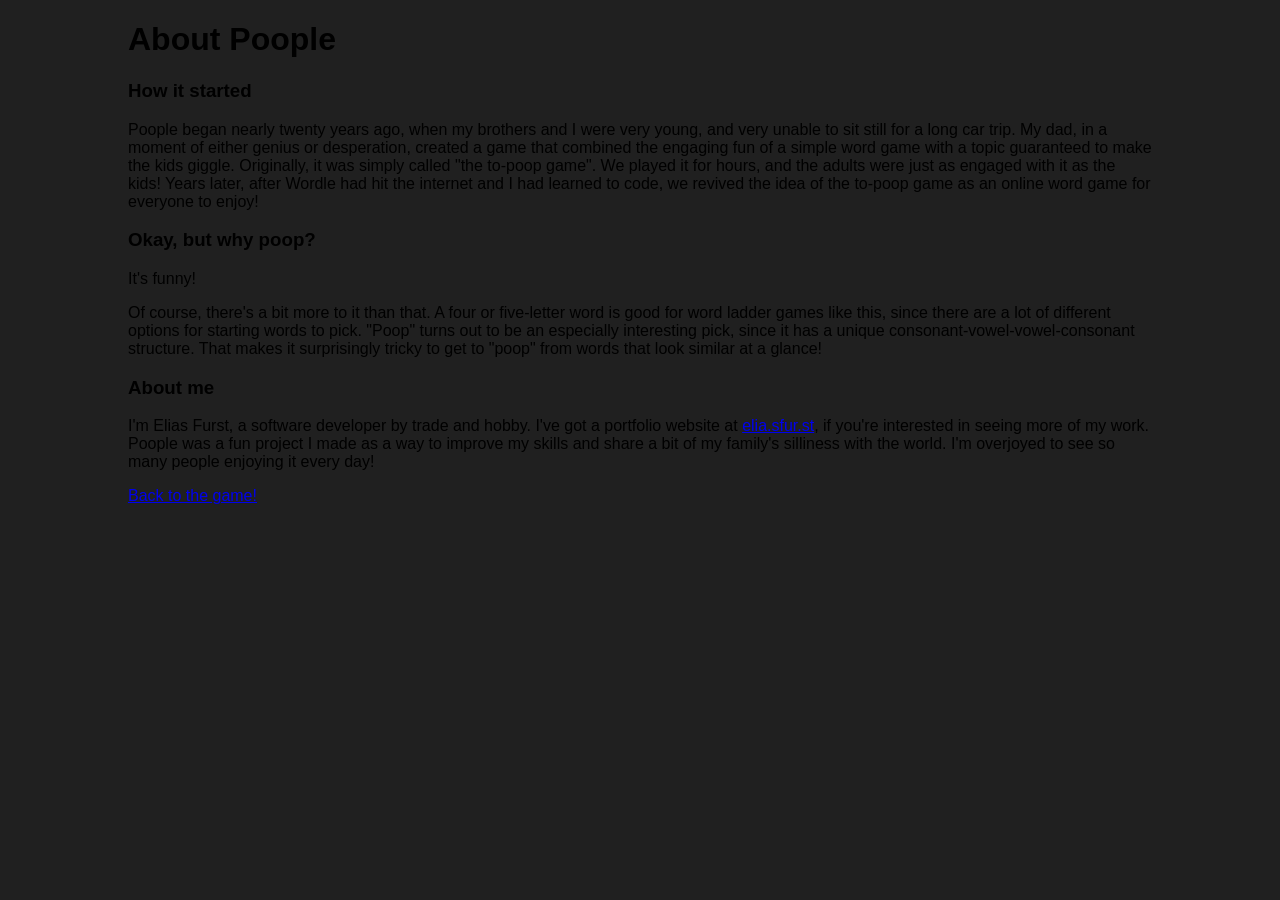
==== about/index.html @ d554e0ef "Style cleanup for Ezoic ads" ====
<!doctype html>
<html lang="en" style="background: #202020">
    <head>
        <!-- Google tag (gtag.js) -->
        <script async src="https://www.googletagmanager.com/gtag/js?id=G-SBM3PJ5HJN"></script>
        <script>
            window.dataLayer = window.dataLayer || [];
            function gtag(){dataLayer.push(arguments);}
            gtag('js', new Date());
            gtag('config', 'G-SBM3PJ5HJN');
        </script>
        <meta charset="UTF-8" />
        <link rel="icon" href="/PoopleStroke.svg">
        <link rel="icon" type="image/svg+xml" href="/PoopleStroke.svg" />
        <meta name="viewport" content="width=device-width, initial-scale=1.0" />
        <meta name="description" content="About the game and its origin" />
        <title>Poople - About</title>
        <script type="module" crossorigin src="/assets/index-D_Fg6Y_B.js"></script>
        <link rel="stylesheet" crossorigin href="/assets/index-D9ZqEPj6.css">
    </head>
    <body>
        <div style="margin: 0 10%;">
            <h1>About Poople</h1>
            <h3>How it started</h3>
            <p>
                Poople began nearly twenty years ago, when my brothers and I were very young, and very unable to sit still for a long car trip.
                My dad, in a moment of either genius or desperation, created a game that combined the engaging fun of a simple word game with
                a topic guaranteed to make the kids giggle. Originally, it was simply called "the to-poop game". We played it for hours,
                and the adults were just as engaged with it as the kids! Years later, after Wordle had hit the internet and I had learned
                to code, we revived the idea of the to-poop game as an online word game for everyone to enjoy!
            </p>
            <h3>Okay, but why poop?</h3>
            <p>
                It's funny!
            </p>
            <p>
                Of course, there's a bit more to it than that. A four or five-letter word is good for word ladder games like this, since there are a lot
                of different options for starting words to pick. "Poop" turns out to be an especially interesting pick, since it has
                a unique consonant-vowel-vowel-consonant structure. That makes it surprisingly tricky to get to "poop" from words
                that look similar at a glance!
            </p>
            <h3>About me</h3>
            <p>
                I'm Elias Furst, a software developer by trade and hobby. I've got a portfolio website at <a href="https://elia.sfur.st">elia.sfur.st</a>, if you're interested in seeing more of my work.
                Poople was a fun project I made as a way to improve my skills and share a bit of my family's silliness with the world. I'm overjoyed to see so many people enjoying it every day!
            </p>
            <a href="https://poople.io/">Back to the game!</a>
        </div>
    </body>
</html>
---- assets/index-D9ZqEPj6.css ----
:root{background-color:var(--bg_color)}body{margin:0;font-family:-apple-system,BlinkMacSystemFont,Segoe UI,Roboto,Oxygen,Ubuntu,Cantarell,Fira Sans,Droid Sans,Helvetica Neue,sans-serif;-webkit-font-smoothing:antialiased;-moz-osx-font-smoothing:grayscale;-ms-overflow-style:-ms-autohiding-scrollbar}code{font-family:source-code-pro,Menlo,Monaco,Consolas,Courier New,monospace}.Support{position:fixed;inset:0;display:flex;flex-direction:column;justify-content:center;align-items:center}:root{--bg_color: #eee;--primary_color: #111;--secondary_color: #666;--highlight_color: #915d36;--accent_color: #4e7cff;color-scheme:light dark}@media (prefers-color-scheme: dark){:root{--bg_color: #202020;--primary_color: lightgrey;--secondary_color: #707070;--highlight_color: #67320b;--accent_color: #4e7cff;color-scheme:light dark}}body:has(.publift-widget-sticky_footer-container) .App{padding-bottom:90px!important}body:has(.publift-widget-sticky_footer-container.closed) .App{padding-bottom:0!important}body:has(.ezmob-footer:has(*)) .App{padding-bottom:104px!important}.ezmob-footer{padding-right:24px!important;box-sizing:border-box!important}body:has(.ezmobfound[data-anchor-status=displayed]) .App{padding-bottom:104px!important}body:has(.ezmobfound[data-anchor-status=dismissed]) .App{padding-bottom:30px!important}.App{text-align:center;position:fixed;inset:0;font-family:-apple-system,BlinkMacSystemFont,Segoe UI,Roboto,Oxygen,Ubuntu,Cantarell,Fira Sans,Droid Sans,Helvetica Neue,sans-serif;background-color:var(--bg_color);color:var(--primary_color);display:grid;grid-template-rows:auto auto minmax(0,1fr) auto;grid-template-columns:auto minmax(0,1fr) auto;grid-template-areas:"header       header       header" "leaderboard  leaderboard  leaderboard" "left-ad      game-area    right-ad" "footer       footer       footer"}@media (orientation: landscape){.App{display:grid;grid-template-rows:auto auto minmax(0,1fr) auto;grid-template-columns:1fr minmax(0,1fr) 1fr;grid-template-areas:"header       header       header" "leaderboard  leaderboard  leaderboard" "left-ad      game-area    right-ad" "footer       footer       footer"}}.Header{grid-area:header}.Header>.title{display:flex;justify-content:center;align-items:baseline;font-family:Arial Black,sans-serif;font-size:1.25rem;line-height:.5}.Header>.title>img{height:2rem;margin-left:.5em;-webkit-user-select:none;user-select:none}@media (orientation: portrait){.Header>.title{justify-content:flex-start;font-size:.5rem;margin-left:.5rem}.Header>.title>img{height:1rem;margin-left:.5em;-webkit-user-select:none;user-select:none}.Header>.subheader{position:absolute;left:50%;transform:translate(-50%);top:.5rem}}.Header>hr{background-color:var(--secondary_color);opacity:50%;border:none;border-top:1px solid rgba(0,0,0,.1)}.Header>.subheader{color:var(--secondary_color)}.Header>#header-links{position:absolute;top:8px;right:8px;display:flex;gap:12px;font-size:75%;opacity:50%}.Header>#header-links>a{color:var(--secondary_color)}.Footer{grid-area:footer;display:flex;justify-content:center;gap:3rem;font-weight:lighter;opacity:50%}@media (orientation: portrait){.Footer{justify-content:space-around;gap:0!important}}.Footer>p{-webkit-user-select:none;user-select:none;cursor:pointer}.Results{text-align:left;line-height:1.5}.Results .linkStyle{text-decoration:underline;cursor:pointer;color:var(--secondary_color)}.Results .ResultsCopyFeedback.success:after{content:"Copied!";color:green}.Results .ResultsCopyFeedback.error:after{content:"Error - Could not copy!";color:#8b0000}.Results .ResultsCopyFeedback:after{content:"";margin-left:1em;transition:opacity .3s ease;opacity:0}.Results .ResultsCopyFeedback.show:after{opacity:1}.Totals{text-align:left}.Totals>.Entries{text-align:center;display:flex;margin:0 .5rem;gap:1rem;justify-content:space-around}.Entry>h2{font-weight:400;font-size:xx-large;line-height:0}.Entry>p{font-size:small}.HistogramBar{-webkit-user-select:none;user-select:none;display:grid;grid-template-columns:1.5rem 1fr;align-items:center;grid-gap:.3rem;margin:2px 1.5rem 0}.HistogramBar>.HistogramBarLabel{text-align:right;font-size:75%}.HistogramBar:nth-child(odd) .HistogramBarAreaContainer{-webkit-backdrop-filter:contrast(90%);backdrop-filter:contrast(90%)}.HistogramBar .HistogramBarArea{width:100%;min-width:1.1em;box-sizing:border-box;color:var(--bg_color);background-color:var(--secondary_color);font-weight:700;line-height:1;padding:.1rem .2rem .15rem .25rem}.HistogramBar .HistogramBarArea.highlight{background-color:var(--accent_color)}.HistogramBar:hover .HistogramBarArea{filter:brightness(80%)}.HistogramBar:hover .HistogramBarAreaContainer{-webkit-backdrop-filter:contrast(95%);backdrop-filter:contrast(95%)}.Histogram{text-align:left;position:relative;margin-top:-1rem}.Histogram>.HistogramAxisLabel{position:absolute;rotate:-90deg;top:calc(50% + .8rem);left:0;translate:-2rem -50%;font-size:small}.Histogram>b{line-height:3}.StatsContainer>*{margin-bottom:1rem}.testNextButton{-webkit-user-select:none;user-select:none;cursor:pointer;display:block;height:4em;line-height:4em;background:#7f7f7f33}.testNextButton:hover{background:#6663}.Countdown .clickable{cursor:pointer;text-decoration:underline}.Intro{margin-top:3rem;text-align:left}.Intro img{max-width:50%;margin:auto;display:block}.IntroPlayButton{cursor:pointer;margin:auto;display:block;background:none;border:none;color:var(--secondary_color);font-size:larger}.Intro .small-italics{font-style:italic;color:var(--secondary_color)}.Intro b{font-size:larger}.GameArea{grid-area:game-area;display:grid;justify-content:center;grid-template-rows:minmax(0,1fr) auto;grid-template-areas:"rows" "keyboard"}.Box{width:min(4rem,15vw);height:min(4rem,15vw);margin:.2rem;font-size:2rem;line-height:min(3.5rem,13vw);font-weight:700;text-align:center;-webkit-user-select:none;user-select:none;border:var(--secondary_color) 2px solid;background-color:transparent;color:var(--primary_color);outline:none}.Box.highlight{animation:highlight-flip .5s forwards linear}@keyframes highlight-flip{0%{transform:scaleX(1);animation-timing-function:ease-in}49.9%{background-color:transparent}50%{transform:scaleX(0);background-color:var(--highlight_color);animation-timing-function:ease-out}to{background-color:var(--highlight_color);transform:scaleX(1)}}.Row{display:flex;justify-content:center}@keyframes fadeRowIn{0%{opacity:0;transform:translateY(10%)}to{opacity:1;transform:translateY(0)}}#currentWordRow.wiggle>.Box{animation:wiggle .25s both ease}@keyframes wiggle{0%{translate:0}25%{translate:-7px}75%{translate:7px}to{translate:0}}#currentWordRow{animation:fadeRowIn .25s both ease-out}.RowContainer{position:relative;grid-area:rows;width:100%;margin-bottom:16px;box-sizing:border-box;display:flex;flex-direction:column;align-items:center;--fade-thickness: 16px}.RowContainer .ErrorMessage{color:var(--secondary_color);opacity:1}.RowContainer .ErrorMessage.hide{color:var(--secondary_color);opacity:0;transition-property:opacity;transition-duration:.2s}.RowContainer.jump .Row{animation:jump-animation .75s forwards;animation-timing-function:cubic-bezier(.25,.75,.75,1);animation-iteration-count:3}@keyframes jump-animation{50%{translate:0 -50px;animation-timing-function:cubic-bezier(.25,0,.75,.25)}}.RowContainer #ScrollContainer{position:relative;max-height:calc(100% - 2 * var(--fade-thickness));padding:var(--fade-thickness) 16px;overflow-x:clip;overflow-y:scroll}.RowContainer #ScrollContainer::-webkit-scrollbar{display:none}.FadeArea{position:absolute;top:1.8em;bottom:0;width:fit-content}.FadeArea:after{pointer-events:none;content:"";position:absolute;inset:0;background-color:var(--bg_color);-webkit-mask-image:linear-gradient(to bottom,black 0%,transparent var(--fade-thickness),transparent calc(100% - var(--fade-thickness)),black 100%);mask-image:linear-gradient(to bottom,black 0%,transparent var(--fade-thickness),transparent calc(100% - var(--fade-thickness)),black 100%)}.Key{--key_width: min(2rem, 8vw);--key_height: min(2.67rem, 10.67vw);transition-duration:.1s;-webkit-user-select:none;user-select:none;cursor:pointer;-webkit-backdrop-filter:contrast(40%);backdrop-filter:contrast(40%);color:var(--primary_color);font-weight:700;height:var(--key_height);line-height:var(--key_height);margin:3px;border-radius:2px;min-width:var(--key_width)}.Key:hover{transition-duration:.05s;-webkit-backdrop-filter:contrast(40%) brightness(90%);backdrop-filter:contrast(40%) brightness(90%)}.Key:active{-webkit-backdrop-filter:contrast(40%) brightness(80%);backdrop-filter:contrast(40%) brightness(80%)}#enter,#backspace{width:100%;font-size:small}.Keyboard{position:relative;grid-area:keyboard;width:fit-content;margin:auto}.KeyboardRow{display:flex;justify-content:center;line-height:1.5;font-size:1rem}.Modal{--modal-fade-time: .2s;transition-property:opacity;transition-duration:var(--modal-fade-time);transition-timing-function:ease-in}.fade-in{opacity:1}.hide{pointer-events:none;opacity:0}.ModalBackdrop{position:fixed;inset:0;z-index:999;background-color:#000;opacity:.5}.ModalContent{position:fixed;top:0;left:0;translate:calc(50vw - 50%) calc(50vh - 50%);z-index:1000;box-sizing:border-box;max-width:90vw;max-height:90vh;overflow:scroll;background-color:var(--bg_color);padding:2rem 1.5rem 1rem;border-radius:.5rem}.ModalContent::-webkit-scrollbar{display:none}.ModalCloseButton{background:none;border:none;color:var(--secondary_color);font-size:large;position:absolute;top:.5rem;right:.5rem;cursor:pointer;-webkit-user-select:none;user-select:none}.ModalContent>.ModalTitle{font-size:x-large;line-height:0;font-weight:400;text-align:center}.EmojiRain{position:fixed;inset:-2em 0 0;pointer-events:none;font-size:x-large}.EmojiRain .EmojiRaindrop{position:fixed;animation:Rainfall forwards ease-in}@keyframes Rainfall{to{translate:0 calc(100vh + 2em);visibility:hidden}}.Yesterday{margin-top:2rem;width:min(calc(90vw - 3rem),max(30vw,20em));overflow:clip}.Yesterday .row-container{overflow-y:scroll;height:50vh}.Yesterday .row-container::-webkit-scrollbar{display:none}.Yesterday .Row{--scale: .67;margin-bottom:calc((-1 + var(--scale)) * (min(4rem,15vw) + .4rem));scale:var(--scale)}.ModalContent:has(.Yesterday){overflow:clip}.Advertisement{display:block;position:relative}.Advertisement.left{grid-area:left-ad;justify-self:left;margin-left:10px}.Advertisement.right{grid-area:right-ad;justify-self:right;margin-right:10px}@media (orientation: portrait){.Advertisement.left,.Advertisement.right{display:none}}.Advertisement.leaderboard{grid-area:leaderboard;width:100%;max-height:100px;scale:64%;transform-origin:top}@media (orientation: landscape){.Advertisement.leaderboard{display:none}}.publift-widget-sticky_footer-container{left:50%!important;translate:-50% 0;width:auto!important}
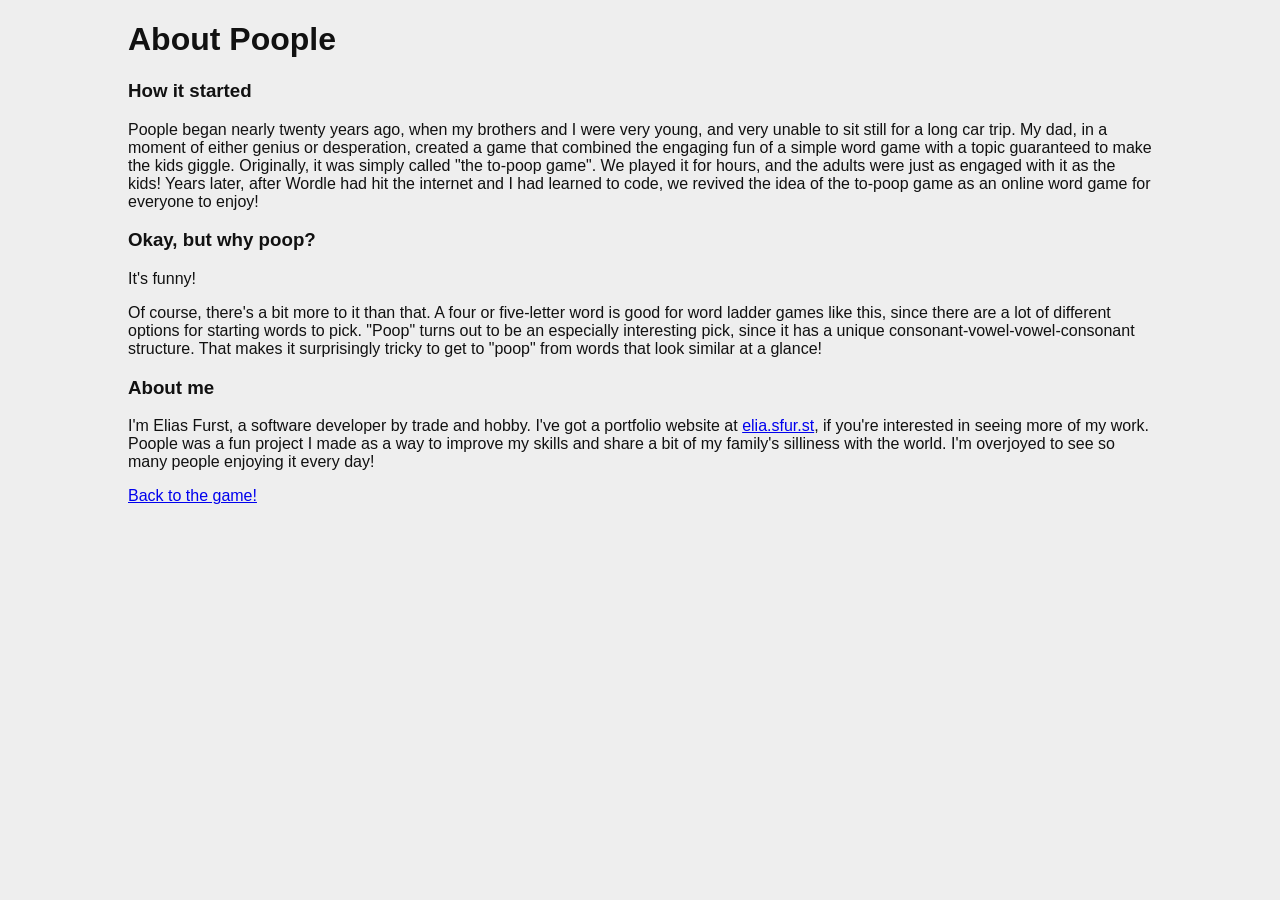
==== commit 53b24c38: "fix bg color on light mode" ====
--- a/about/index.html
+++ b/about/index.html
@@ -1,5 +1,5 @@
 <!doctype html>
-<html lang="en" style="background: #202020">
+<html lang="en" style="background-color: var(--bg_color); color: var(--primary_color);">
     <head>
         <!-- Google tag (gtag.js) -->
         <script async src="https://www.googletagmanager.com/gtag/js?id=G-SBM3PJ5HJN"></script>
@@ -15,8 +15,8 @@
         <meta name="viewport" content="width=device-width, initial-scale=1.0" />
         <meta name="description" content="About the game and its origin" />
         <title>Poople - About</title>
-        <script type="module" crossorigin src="/assets/index-D_Fg6Y_B.js"></script>
-        <link rel="stylesheet" crossorigin href="/assets/index-D9ZqEPj6.css">
+        <script type="module" crossorigin src="/assets/index-CbbZj1rp.js"></script>
+        <link rel="stylesheet" crossorigin href="/assets/index-DDTx_0zZ.css">
     </head>
     <body>
         <div style="margin: 0 10%;">
--- a/assets/index-DDTx_0zZ.css
+++ b/assets/index-DDTx_0zZ.css
@@ -0,0 +1 @@
+:root{background-color:var(--bg_color)}body{margin:0;font-family:-apple-system,BlinkMacSystemFont,Segoe UI,Roboto,Oxygen,Ubuntu,Cantarell,Fira Sans,Droid Sans,Helvetica Neue,sans-serif;-webkit-font-smoothing:antialiased;-moz-osx-font-smoothing:grayscale;-ms-overflow-style:-ms-autohiding-scrollbar}code{font-family:source-code-pro,Menlo,Monaco,Consolas,Courier New,monospace}.Support{position:fixed;inset:0;display:flex;flex-direction:column;justify-content:center;align-items:center}:root{--bg_color: #eee;--primary_color: #111;--secondary_color: #666;--highlight_color: #915d36;--accent_color: #4e7cff;color-scheme:light dark}@media (prefers-color-scheme: dark){:root{--bg_color: #202020;--primary_color: lightgrey;--secondary_color: #707070;--highlight_color: #67320b;--accent_color: #4e7cff;color-scheme:light dark}}body:has(.publift-widget-sticky_footer-container) .App{padding-bottom:90px!important}body:has(.publift-widget-sticky_footer-container.closed) .App{padding-bottom:0!important}.App{text-align:center;position:fixed;inset:0;font-family:-apple-system,BlinkMacSystemFont,Segoe UI,Roboto,Oxygen,Ubuntu,Cantarell,Fira Sans,Droid Sans,Helvetica Neue,sans-serif;background-color:var(--bg_color);color:var(--primary_color);display:grid;grid-template-rows:auto auto minmax(0,1fr) auto;grid-template-columns:auto minmax(0,1fr) auto;grid-template-areas:"header       header       header" "leaderboard  leaderboard  leaderboard" "left-ad      game-area    right-ad" "footer       footer       footer"}@media (orientation: landscape){.App{display:grid;grid-template-rows:auto auto minmax(0,1fr) auto;grid-template-columns:1fr minmax(0,1fr) 1fr;grid-template-areas:"header       header       header" "leaderboard  leaderboard  leaderboard" "left-ad      game-area    right-ad" "footer       footer       footer"}}.Header{grid-area:header}.Header>.title{display:flex;justify-content:center;align-items:baseline;font-family:Arial Black,sans-serif;font-size:1.25rem;line-height:.5}.Header>.title>img{height:2rem;margin-left:.5em;-webkit-user-select:none;user-select:none}@media (orientation: portrait){.Header>.title{justify-content:flex-start;font-size:.5rem;margin-left:.5rem}.Header>.title>img{height:1rem;margin-left:.5em;-webkit-user-select:none;user-select:none}.Header>.subheader{position:absolute;left:50%;transform:translate(-50%);top:.5rem}}.Header>hr{background-color:var(--secondary_color);opacity:50%;border:none;border-top:1px solid rgba(0,0,0,.1)}.Header>.subheader{color:var(--secondary_color)}.Header>#header-links{position:absolute;top:8px;right:8px;display:flex;gap:12px;font-size:75%;opacity:50%}.Header>#header-links>a{color:var(--secondary_color)}.Footer{grid-area:footer;display:flex;justify-content:center;gap:3rem;font-weight:lighter;opacity:50%}@media (orientation: portrait){.Footer{justify-content:space-around;gap:0!important}}.Footer>p{-webkit-user-select:none;user-select:none;cursor:pointer}.Results{text-align:left;line-height:1.5}.Results .linkStyle{text-decoration:underline;cursor:pointer;color:var(--secondary_color)}.Results .ResultsCopyFeedback.success:after{content:"Copied!";color:green}.Results .ResultsCopyFeedback.error:after{content:"Error - Could not copy!";color:#8b0000}.Results .ResultsCopyFeedback:after{content:"";margin-left:1em;transition:opacity .3s ease;opacity:0}.Results .ResultsCopyFeedback.show:after{opacity:1}.Totals{text-align:left}.Totals>.Entries{text-align:center;display:flex;margin:0 .5rem;gap:1rem;justify-content:space-around}.Entry>h2{font-weight:400;font-size:xx-large;line-height:0}.Entry>p{font-size:small}.HistogramBar{-webkit-user-select:none;user-select:none;display:grid;grid-template-columns:1.5rem 1fr;align-items:center;grid-gap:.3rem;margin:2px 1.5rem 0}.HistogramBar>.HistogramBarLabel{text-align:right;font-size:75%}.HistogramBar:nth-child(odd) .HistogramBarAreaContainer{-webkit-backdrop-filter:contrast(90%);backdrop-filter:contrast(90%)}.HistogramBar .HistogramBarArea{width:100%;min-width:1.1em;box-sizing:border-box;color:var(--bg_color);background-color:var(--secondary_color);font-weight:700;line-height:1;padding:.1rem .2rem .15rem .25rem}.HistogramBar .HistogramBarArea.highlight{background-color:var(--accent_color)}.HistogramBar:hover .HistogramBarArea{filter:brightness(80%)}.HistogramBar:hover .HistogramBarAreaContainer{-webkit-backdrop-filter:contrast(95%);backdrop-filter:contrast(95%)}.Histogram{text-align:left;position:relative;margin-top:-1rem}.Histogram>.HistogramAxisLabel{position:absolute;rotate:-90deg;top:calc(50% + .8rem);left:0;translate:-2rem -50%;font-size:small}.Histogram>b{line-height:3}.StatsContainer>*{margin-bottom:1rem}.testNextButton{-webkit-user-select:none;user-select:none;cursor:pointer;display:block;height:4em;line-height:4em;background:#7f7f7f33}.testNextButton:hover{background:#6663}.Countdown .clickable{cursor:pointer;text-decoration:underline}.Intro{margin-top:3rem;text-align:left}.Intro img{max-width:50%;margin:auto;display:block}.IntroPlayButton{cursor:pointer;margin:auto;display:block;background:none;border:none;color:var(--secondary_color);font-size:larger}.Intro .small-italics{font-style:italic;color:var(--secondary_color)}.Intro b{font-size:larger}.GameArea{grid-area:game-area;display:grid;justify-content:center;grid-template-rows:minmax(0,1fr) auto;grid-template-areas:"rows" "keyboard"}.Box{width:min(4rem,15vw);height:min(4rem,15vw);margin:.2rem;font-size:2rem;line-height:min(3.5rem,13vw);font-weight:700;text-align:center;-webkit-user-select:none;user-select:none;border:var(--secondary_color) 2px solid;background-color:transparent;color:var(--primary_color);outline:none}.Box.highlight{animation:highlight-flip .5s forwards linear}@keyframes highlight-flip{0%{transform:scaleX(1);animation-timing-function:ease-in}49.9%{background-color:transparent}50%{transform:scaleX(0);background-color:var(--highlight_color);animation-timing-function:ease-out}to{background-color:var(--highlight_color);transform:scaleX(1)}}.Row{display:flex;justify-content:center}@keyframes fadeRowIn{0%{opacity:0;transform:translateY(10%)}to{opacity:1;transform:translateY(0)}}#currentWordRow.wiggle>.Box{animation:wiggle .25s both ease}@keyframes wiggle{0%{translate:0}25%{translate:-7px}75%{translate:7px}to{translate:0}}#currentWordRow{animation:fadeRowIn .25s both ease-out}.RowContainer{position:relative;grid-area:rows;width:100%;margin-bottom:16px;box-sizing:border-box;display:flex;flex-direction:column;align-items:center;--fade-thickness: 16px}.RowContainer .ErrorMessage{color:var(--secondary_color);opacity:1}.RowContainer .ErrorMessage.hide{color:var(--secondary_color);opacity:0;transition-property:opacity;transition-duration:.2s}.RowContainer.jump .Row{animation:jump-animation .75s forwards;animation-timing-function:cubic-bezier(.25,.75,.75,1);animation-iteration-count:3}@keyframes jump-animation{50%{translate:0 -50px;animation-timing-function:cubic-bezier(.25,0,.75,.25)}}.RowContainer #ScrollContainer{position:relative;max-height:calc(100% - 2 * var(--fade-thickness));padding:var(--fade-thickness) 16px;overflow-x:clip;overflow-y:scroll}.RowContainer #ScrollContainer::-webkit-scrollbar{display:none}.FadeArea{position:absolute;top:1.8em;bottom:0;width:fit-content}.FadeArea:after{pointer-events:none;content:"";position:absolute;inset:0;background-color:var(--bg_color);-webkit-mask-image:linear-gradient(to bottom,black 0%,transparent var(--fade-thickness),transparent calc(100% - var(--fade-thickness)),black 100%);mask-image:linear-gradient(to bottom,black 0%,transparent var(--fade-thickness),transparent calc(100% - var(--fade-thickness)),black 100%)}.Key{--key_width: min(2rem, 8vw);--key_height: min(2.67rem, 10.67vw);transition-duration:.1s;-webkit-user-select:none;user-select:none;cursor:pointer;-webkit-backdrop-filter:contrast(40%);backdrop-filter:contrast(40%);color:var(--primary_color);font-weight:700;height:var(--key_height);line-height:var(--key_height);margin:3px;border-radius:2px;min-width:var(--key_width)}.Key:hover{transition-duration:.05s;-webkit-backdrop-filter:contrast(40%) brightness(90%);backdrop-filter:contrast(40%) brightness(90%)}.Key:active{-webkit-backdrop-filter:contrast(40%) brightness(80%);backdrop-filter:contrast(40%) brightness(80%)}#enter,#backspace{width:100%;font-size:small}.Keyboard{position:relative;grid-area:keyboard;width:fit-content;margin:auto}.KeyboardRow{display:flex;justify-content:center;line-height:1.5;font-size:1rem}.Modal{--modal-fade-time: .2s;transition-property:opacity;transition-duration:var(--modal-fade-time);transition-timing-function:ease-in}.fade-in{opacity:1}.hide{pointer-events:none;opacity:0}.ModalBackdrop{position:fixed;inset:0;z-index:999;background-color:#000;opacity:.5}.ModalContent{position:fixed;top:0;left:0;translate:calc(50vw - 50%) calc(50vh - 50%);z-index:1000;box-sizing:border-box;max-width:90vw;max-height:90vh;overflow:scroll;background-color:var(--bg_color);padding:2rem 1.5rem 1rem;border-radius:.5rem}.ModalContent::-webkit-scrollbar{display:none}.ModalCloseButton{background:none;border:none;color:var(--secondary_color);font-size:large;position:absolute;top:.5rem;right:.5rem;cursor:pointer;-webkit-user-select:none;user-select:none}.ModalContent>.ModalTitle{font-size:x-large;line-height:0;font-weight:400;text-align:center}.EmojiRain{position:fixed;inset:-2em 0 0;pointer-events:none;font-size:x-large}.EmojiRain .EmojiRaindrop{position:fixed;animation:Rainfall forwards ease-in}@keyframes Rainfall{to{translate:0 calc(100vh + 2em);visibility:hidden}}.Yesterday{margin-top:2rem;width:min(calc(90vw - 3rem),max(30vw,20em));overflow:clip}.Yesterday .row-container{overflow-y:scroll;height:50vh}.Yesterday .row-container::-webkit-scrollbar{display:none}.Yesterday .Row{--scale: .67;margin-bottom:calc((-1 + var(--scale)) * (min(4rem,15vw) + .4rem));scale:var(--scale)}.ModalContent:has(.Yesterday){overflow:clip}.Advertisement{display:block;position:relative}.Advertisement.left{grid-area:left-ad;justify-self:left;margin-left:10px}.Advertisement.right{grid-area:right-ad;justify-self:right;margin-right:10px}@media (orientation: portrait){.Advertisement.left,.Advertisement.right{display:none}}.Advertisement.leaderboard{grid-area:leaderboard;width:100%;transform-origin:top}@media (orientation: landscape){.Advertisement.leaderboard{display:none}}.publift-widget-sticky_footer-container{left:50%!important;translate:-50% 0;width:auto!important}.ezmob-footer{padding-right:24px!important;box-sizing:border-box!important}
